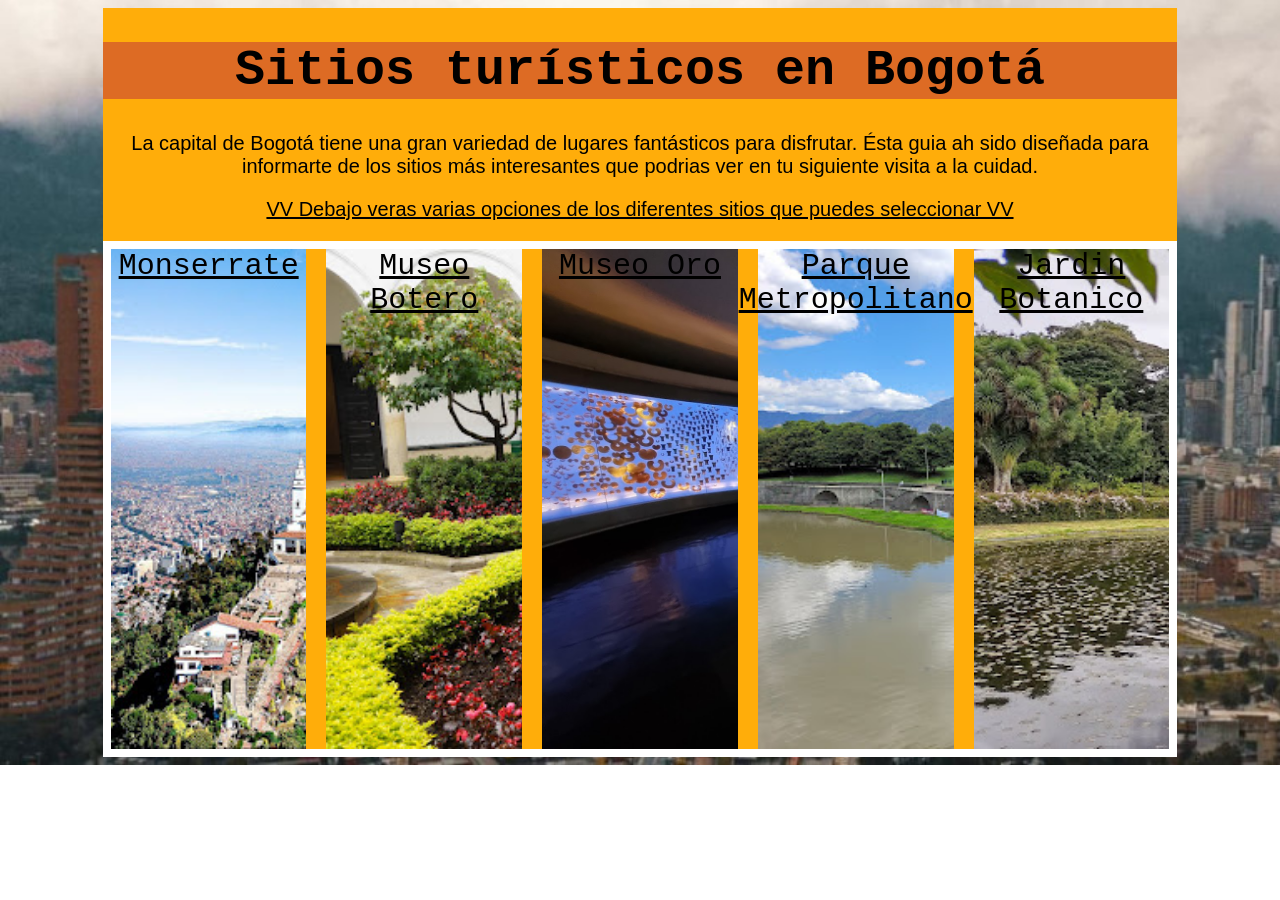
==== index.html @ 488489ad "PLEASE be the last time i do this shit" ====
<!DOCTYPE html>
<html lang="en">
<head>
    <meta charset="UTF-8">
    <meta name="viewport" content="width=device-width, initial-scale=1.0">
    <title>Sitios turísticos en Bogotá</title>
    <link rel="stylesheet" href="style.css">
    <script src="script.js"></script>
</head>
<body id="pMain">
    <div class="mainP">
        <h1 class="mHeader">Sitios turísticos en Bogotá</h1>
        <p class="mParag">La capital de Bogotá tiene una gran variedad de lugares fantásticos para disfrutar. Ésta guia ah sido diseñada para informarte de los sitios más interesantes que podrias ver en tu siguiente visita a la cuidad.</p>
        <p class="mParag" id="mParInf">VV Debajo veras varias opciones de los diferentes sitios que puedes seleccionar VV</p>
        <div class="flexBox">
            <a href="monserrateP.html" class="box" id="box1">Monserrate</a>
            <a href="museoBot.html" class="box" id="box2">Museo Botero</a>
            <a href="museoOro.html" class="box" id="box3">Museo Oro</a>
            <a href="parqueMetro.html" class="box" id="box4">Parque Metropolitano</a>
            <a href="jardinBot.html" class="box" id="box5">Jardin Botanico</a>
        </div>
    </div>
</body>
</html>
---- style.css ----
#pMain{
    background-image: url("Assets/bogota.jpg");
    background-repeat: no-repeat;
    background-size: cover;
    background-position: fixed;
    display: flex;
    align-items: center;
    align-content: center;
    justify-content: center;
}


.mainP{
    background-color: rgb(255, 173, 10);
    width: 85%;
    height: 100%;
}

.mHeader{
    background-color: rgb(221, 107, 36);
    font-family: 'Courier New', Courier, monospace;
    text-align: center;
    font-size: 50px;
}

.mParag{
    font-family: 'Franklin Gothic Medium', 'Arial Narrow', Arial, sans-serif;
    font-size: medium;
    text-align: center;
    font-size: 20px;

}

#mParInf{
    text-decoration: underline;
}

.flexBox{
    min-height: 500px;
    border: 8px solid rgb(255, 255, 255);
    display: flex;
    justify-content: center;
    align-items: center;
    align-content: center;
    gap: 20px;
    flex-wrap: wrap;
}

.box{
    width: 150px;
    height: 500px;
    background-color: rgb(78, 78, 193);
    font-size: 40px;
    display: flex;
    flex-grow: 1;
    justify-content: center;
    align-items: start;
    text-align: center;
    text-shadow: 10px;
    font-family: 'Courier New', Courier, monospace;
    font-size: 30px;
    color: black;
}

#box1{
    background-image: url("Assets/moserrat.jpg");
    background-repeat: no-repeat;
    background-size: cover;
}

#box2{
    background-image: url("Assets/museoBot.jpg");
    background-repeat: no-repeat;
    background-size: cover;
}

#box3{
    background-image: url("Assets/museoOro.jpg");
    background-repeat: no-repeat;
    background-size: cover;
}

#box4{
    background-image: url("Assets/parqueMetro.jpg");
    background-repeat: no-repeat;
    background-size: cover;
}

#box5{
    background-image: url("Assets/jardinBot.jpg");
    background-repeat: no-repeat;
    background-size: cover;
}

#pMons{
    background-image: url("Assets/moserrat.jpg");
    background-repeat: no-repeat;
    background-size:cover;
    display: flex;
    align-items: center;
    justify-content: center;
}

.monsP{
    background-color: rgb(223, 57, 57);
    border: 8px solid black;
    width: 50%;
    height: 100%;
    display: flex;
    align-items: center;
    justify-content: center;
    align-content: center;
    gap: 20px;
}

.monHeader{
    font-family: 'Franklin Gothic Medium', 'Arial Narrow', Arial, sans-serif;
    font-size: 50px;
    text-align: center;
    background-color: rgb(255, 105, 105);
}

.monParag{
    font-family: 'Lucida Sans', 'Lucida Sans Regular', 'Lucida Grande', 'Lucida Sans Unicode', Geneva, Verdana, sans-serif;
}

.return{
    font-family:'Courier New', Courier, monospace;
    font-size: 25px;
}

#pMusBo{
    background-image: url("Assets/museoBot.jpg");
    background-repeat: no-repeat;
    background-size:cover;
    display: flex;
    align-items: center;
    justify-content: center;
}

#pMusOr{
    background-image: url("Assets/museoOro.jpg");
    background-repeat: no-repeat;
    background-size:cover;
    display: flex;
    align-items: center;
    justify-content: center;
}

#pParq{
    background-image: url("Assets/parqueMetro.jpg");
    background-repeat: no-repeat;
    background-size:cover;
    display: flex;
    align-items: center;
    justify-content: center;
}

#pJardin{
    background-image: url("Assets/jardinBot.jpg");
    background-repeat: no-repeat;
    background-size:cover;
    display: flex;
    align-items: center;
    justify-content: center;
}
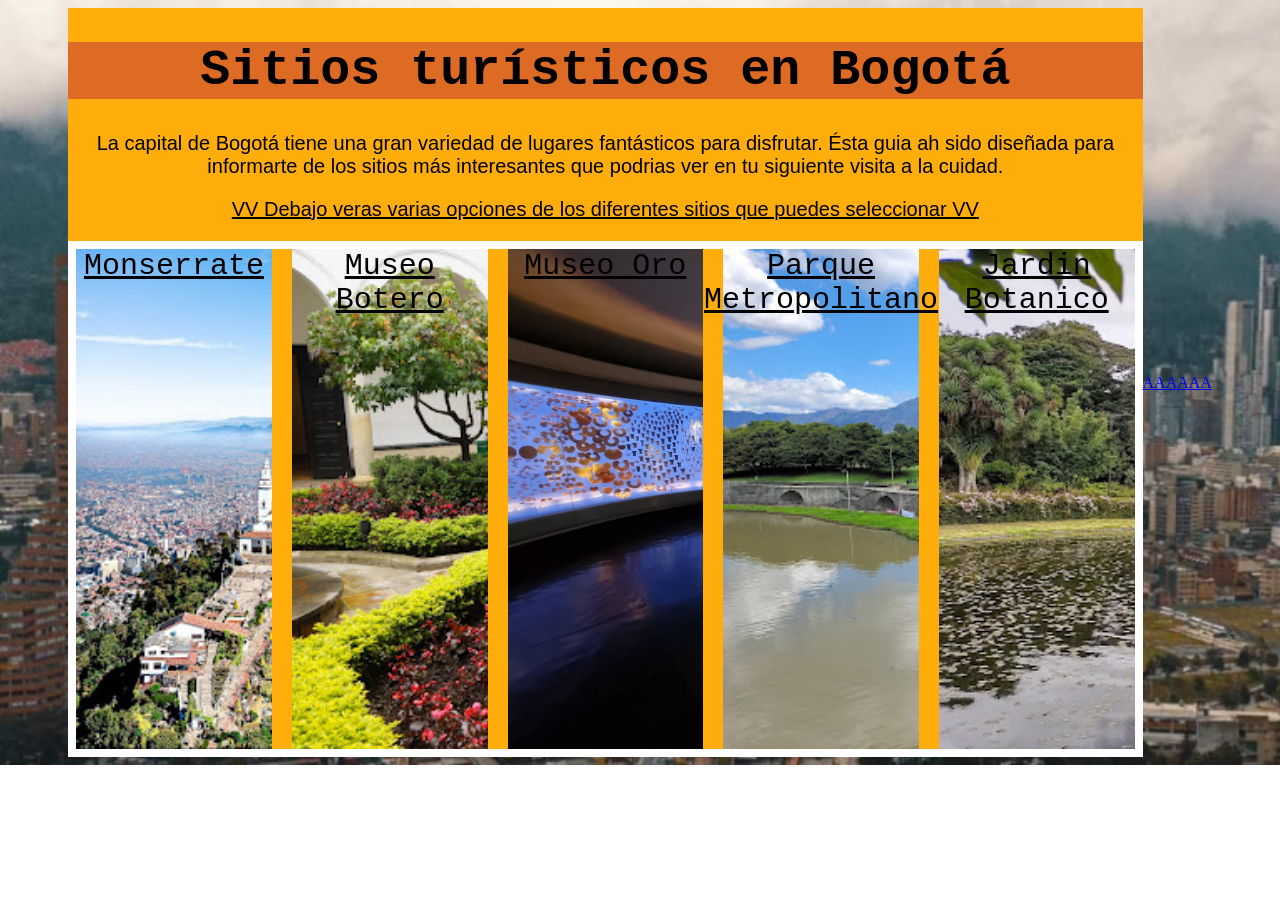
==== commit a7a67cc5: "a" ====
--- a/index.html
+++ b/index.html
@@ -20,5 +20,6 @@
             <a href="jardinBot.html" class="box" id="box5">Jardin Botanico</a>
         </div>
     </div>
+    <a href="practicaSesion06.html">AAAAAA</a>
 </body>
 </html>
